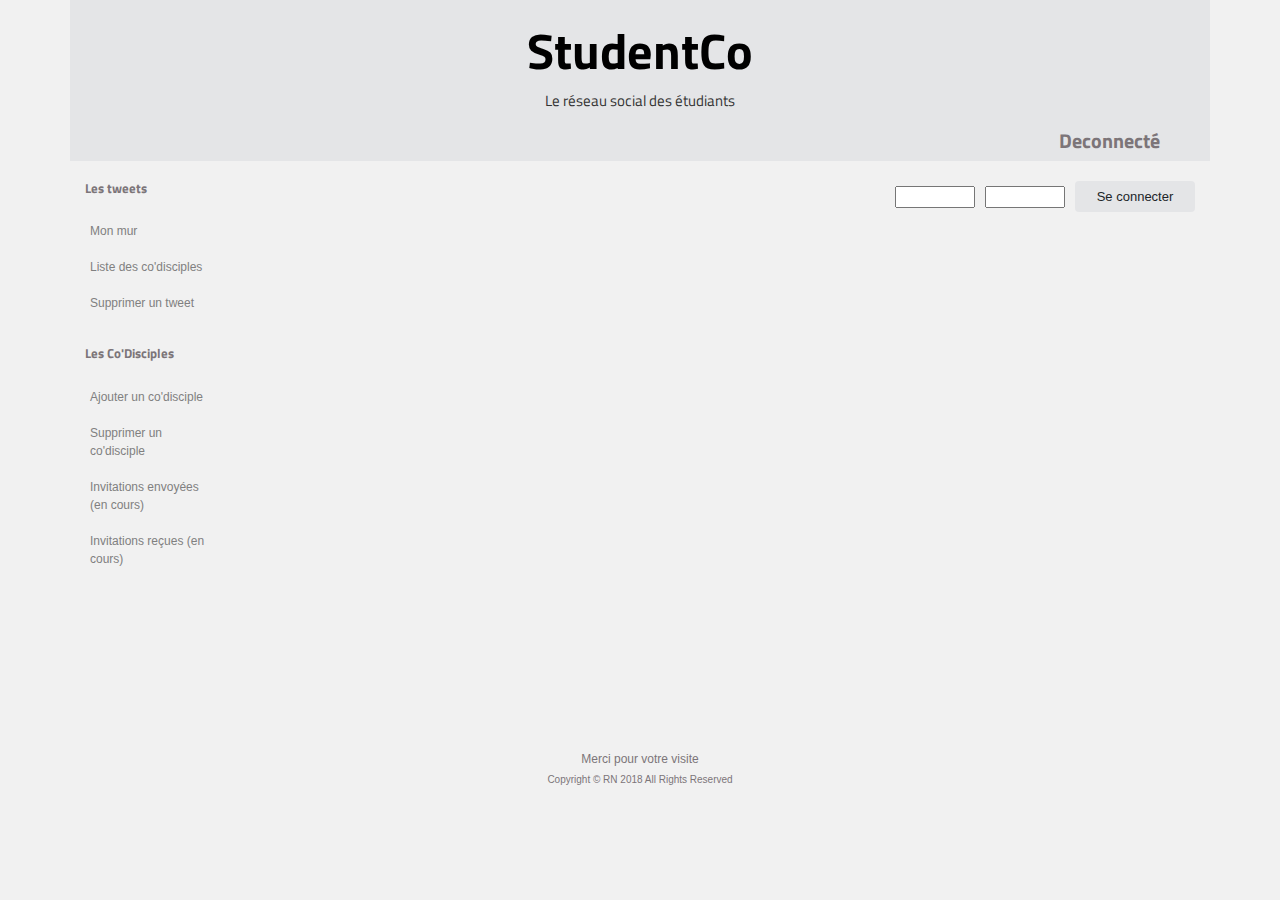
==== index.html @ 79eb4a2f "Initial commit" ====
<!DOCTYPE html>
<!-- studentCo.v011 -->
<html>
<head>
<meta charset="utf-8">
<title>StudentCo</title>
<link rel="stylesheet" href="CSS/bootstrap.min.css">
<link rel="stylesheet" href="CSS/style.css">
<script type="text/javascript" src="./js/studentCo.js"></script>
<script type="text/javascript" src="./js/jquery-1.9.1.js"></script>
<link href="https://fonts.googleapis.com/css?family=Titillium+Web" rel="stylesheet"> 
</head>

<body>
	<div class="container-fluid">
		<div class="container">
			<div class="row" >
				<div class="col-md-12 title">
				<h1 class="center">StudentCo</h1>
				<p class="center" style="font-family: 'Titillium Web', sans-serif; font-size:15px;">
					Le réseau social des étudiants
				</p>
				<h2 id="connectBox" class="textRight" style="margin-right:35px; font-size:20px;">Déconnecté</h2>
				</div>
				<div class="col-md-12">
				
					<div class="section left">
							<h2 class="inverse">Les tweets</h2>
							<p class="menuP">
								<br /> <a href="#" onclick="fetchTweet(-1);">Mon mur</a><br />
								<br /> <a href="#" onclick="fetchCoDisciples();">Liste des co'disciples</a><br />
								<br /> <a href="#" onclick="fetchTweetToDelete();">Supprimer un tweet</a><br />
								<br />
							</p>
					</div>
				
<!-- 					<fieldset class="inputText right"> -->
					<input tabindex=3 style="width:120px; font-size:13px; margin-left:5px; background-color:rgb(228,229,231); border:0px;" class="btn btn-warning right" id="boutonLogin" type="button" value="Se connecter" onclick="doConnect();"/>
					<input tabindex=2 class="inputText right" style="width: 80px;" id="logPassword" type="password" name="password" maxlength="8" value="" title="Votre mot de passe." />
					<input tabindex=1 class="inputText right" style="width: 80px;" id="logUsername" type="text" name="username" maxlength="8" value="" title="Votre nom d'utilisateur." />

<!-- 					</fieldset> -->
				</div>
				
				<div class="col-xs-12 col-sm-12 col-md-4 col-lg-4" id="menu">


					<div class="section">
						<h2 class="inverse">Les Co'Disciples</h2>
						<p class="menuP">
							<br /> <a href="#" onclick="addCoDisciple();">Ajouter un co'disciple</a><br />
							<br /> <a href="#" onclick="fetchCoDisciplesToDelete();">Supprimer un co'disciple</a><br />
							<br /> <a href="#" onclick="invitationSent();">Invitations envoyées (en cours)</a><br />
							<br /> <a href="#" onclick="invitationReceived();">Invitations reçues (en cours)</a><br />
							<br />
						</p>
					</div>
					
				</div>
				<div class="col-xs-12 col-sm-12 col-md-4 col-lg-4" id="page">
					
				</div>
				<div class="col-xs-12 col-sm-12 col-md-4 col-lg-4" id="wall">
					
				</div>
			</div>
		</div>
	
	</div>
<footer>
  <div class="container">
    <div class="row">
      <div class="col-md-3"></div>
      <div class="col-md-6" style="margin-top:150px;">
        <h3 style="font-size:12px;" class="center">Merci pour votre visite</h3>
        <h3 class="copyright center" style="color: rgb(124,117,121);">Copyright &copy; RN 2018 All Rights Reserved</h3>
      </div>
      <div class="col-md-3"></div>
    </div>
  </div>
</footer>
	
	<script type="text/javascript">
		initApp();
	</script>
</body>
</html>
---- CSS/style.css ----
@CHARSET "UTF-8";
body {
	/*margin: 0px;*/
	/*font-family: Georgia,Century Gothic, sans-serif;*/
	font-family: Verdana, Arial, Helvetica, sans-serif;
	font-size: 12px;
	color: #333333;
	background-color: rgb(241,241,241);
	/*background-image: url(../images/fondBleuBlanc.jpg);*/
	
	
}

#global { 
  position:absolute; 
  left: 50%;  
  /*top: 50%;*/ 
  width: 1024px; 
  height: 570px; 
  /*margin-top: -256px;*//* moitié de la hauteur */ 
  margin-left: -512px; /* moitié de la largeur */ 
  /*border: 1px solid #000;*/ 
  background-image: url(./images/2538.jpg);
  /*background-color: #e8e4de;*/
  border-radius: 10px; 
}

a {
	font-family: Verdana, Arial, Helvetica, sans-serif;
	text-decoration:  none;
	/*font-weight:bold;*/
	/*font-style: oblique;*/
	font-size: 12px;
	color: grey;
	/*color: #0877b7;*/
	
}


a:hover {
	text-decoration: underline;
	/*color: #DA6C0A;*/
}

#header {
 	position:absolute;
 	height: 60px;
 	/*background-color:cyan;*/
 	/*left:10px;*/
 	width:850px;
 	/*padding-top: 10px;*/
 	/*padding-left : 1em;*/
 	background-color: transparent;
 	font-size: 30px;
	/*font-weight: bold;*/
	margin-bottom: 20px;
	color: #ef5501;
  }

#menu {
 	/*position:absolute;
 	background-color:cyan;
 	top : 70px;
 	left:10px;
 	width:130px;
 	padding: 10px;
 	background-color: transparent;*/
  }
 
#page {
	/*position:absolute;
	background-color:#AAAAAA;
	top : 80px;
	left : 160px;
	width:250px;
	margin: 2em;
	padding: 10px;
    height:453px;
    border: 1px solid #b9b9b9;
    border-radius: 10px; 
    background-color: transparent;*/
  }
    

#login {
	position:absolute;
	/*background-color:#f8efd1;*/
	top : 10px;
	left : 715px;
	width:295px;
	/*padding: 1em 1em;*/
  height:50px;
  /*border: 1px solid #999;*/
  border-radius: 10px; 
  } 

#wall {
	/*position:absolute;
	top : 80px;
	left : 450px;
	width:560px;
	padding: 1em 1em;
  height:475px;
  border: 1px solid #999;
  background-color: #f8e1dc;
  background-color: rgb(217,109,109);
  border-radius: 10px; */
  font-family: 'Titillium Web', sans-serif;
  } 
  

  
.section {
 	position:relative;
 	/*background-color:cyan;*/
 	/*left:10px;*/
 	width:130px;
 	/*padding: 1em 1em;*/
 	background-color: transparent;
  } 
  
.menuP {
	font-size: 12px;
	margin-left: 5px;
	font-family: 'Titillium Web', sans-serif;
}

#sectionFond {
 	position:relative;
 	/*background-color:cyan;*/
 	/*left:10px;*/
 	width:220px;
 	padding: 1em 1em;
 	background-color: transparent;
 	background-image: url(../images/2538.jpg);
  }  
  
#pubs {
	font-size: 12px;
	margin-left: 5px;
	color: black;
	
}   
  
.styleNews {
	font-family: Verdana, Arial, Helvetica, sans-serif;
	/*font-family: Georgia, Times New Roman, Times, serif;*/
	font-size: 11px;
	color: #333333;
}	
  
.styleFont {
	font-family: Verdana, Arial, Helvetica, sans-serif;
	font-size: 11px;
	color: #333333;	
}	  

.fontG12 {
	font-size: 12px;
	color: #7576c1;
}	  
  
.fontO14 {
	font-size: 14px;
	color: #ef5501;
}

.style1 {
	font-size: 16px;
	font-weight: bold;
}

.style2 {
	font-size: 24px;
	font-weight: bold;
}
.style3 {font-size: 32px}

h1 {
	font-size: 50px;
	font-weight: bold;
	margin-bottom: 10px;
	margin-top:20px;
	color: black;
	font-family: 'Titillium Web', sans-serif;
}

h2 {
	font-size: 13px;
	font-weight: bold;
	color: rgb(124,117,121);
	font-family: 'Titillium Web', sans-serif;
}

table.news {
	cellspacing : 5px;
	align="left";
	font-family: Verdana, Arial, Helvetica, sans-serif;
	/*font-family: Georgia, Times New Roman, Times, serif;*/
	font-size: 11px;
	color: #333333;
	border-radius: 10px; 
}	

/* skinned select */

div.skinned-select .select-text,
div.skinned-select select,
div.skinned-select select option {
	width: 130px;
	font-size: 11px;
	color: #316D89;
}


.inputText {
	font-size: 11px;
	color: #316D89;
	margin:5px;
}

/* non javascript version select */

.my-skinnable-select select {
  width: 125px;
  font-size: 11px;
  border: 1px solid #D5E6EE;
}

.red{
	height:600px;
	background-color:red;
}

.container{padding-right:15px;
padding-left:15px;
margin-right:auto;
margin-left:auto;
height:auto;}




.img-responsive
{
	 display: block;
  max-width: 300px;
  height: auto;
}

.copyright
{
	font-size:10px;
	color:#3680C1;
}

.center
{
	text-align:center;
}

.right
{
	float:right;
	margin-bottom:25px;
}

.left
{
	float:left;
}

.title
{
	background-color:rgb(228,229,231);
	margin-bottom:20px;
}

.textRight
{
	text-align:right;
}

h3{
	color: rgb(124,117,121);
}
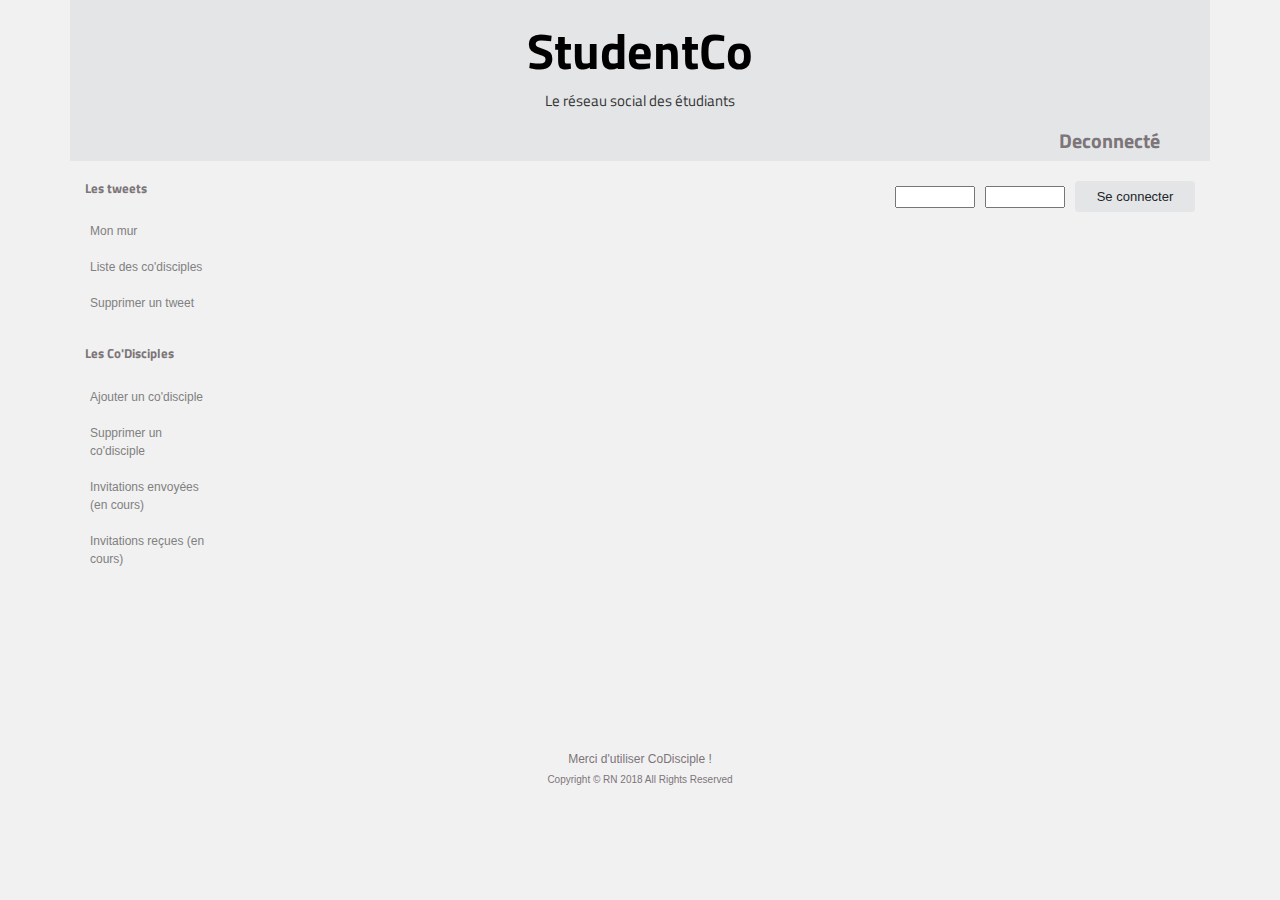
==== commit 217f856e: "mise en forme de l'HTML" ====
--- a/index.html
+++ b/index.html
@@ -23,6 +23,8 @@
 				<h2 id="connectBox" class="textRight" style="margin-right:35px; font-size:20px;">Déconnecté</h2>
 				</div>
 				<div class="col-md-12">
+
+<!-- ########################## MENU GAUCHE "Les Tweets" ##################################################### -->
 				
 					<div class="section left">
 							<h2 class="inverse">Les tweets</h2>
@@ -34,16 +36,18 @@
 							</p>
 					</div>
 				
-<!-- 					<fieldset class="inputText right"> -->
+<!-- ###############################  CASES ET BOUTON DE CONNEXION ################################################ -->
+
 					<input tabindex=3 style="width:120px; font-size:13px; margin-left:5px; background-color:rgb(228,229,231); border:0px;" class="btn btn-warning right" id="boutonLogin" type="button" value="Se connecter" onclick="doConnect();"/>
 					<input tabindex=2 class="inputText right" style="width: 80px;" id="logPassword" type="password" name="password" maxlength="8" value="" title="Votre mot de passe." />
 					<input tabindex=1 class="inputText right" style="width: 80px;" id="logUsername" type="text" name="username" maxlength="8" value="" title="Votre nom d'utilisateur." />
 
-<!-- 					</fieldset> -->
+
+
+<!-- ############################# MENU GAUCHE "Les Co Disciple"  ################################################ -->
+
 				</div>
-				
 				<div class="col-xs-12 col-sm-12 col-md-4 col-lg-4" id="menu">
-
 
 					<div class="section">
 						<h2 class="inverse">Les Co'Disciples</h2>
@@ -55,14 +59,16 @@
 							<br />
 						</p>
 					</div>
-					
 				</div>
+
+<!-- ############################# Contenu de la PAGE  ################################################ -->
 				<div class="col-xs-12 col-sm-12 col-md-4 col-lg-4" id="page">
-					
 				</div>
+
+<!-- ############################# Contenu du MUR  ################################################ -->
 				<div class="col-xs-12 col-sm-12 col-md-4 col-lg-4" id="wall">
-					
 				</div>
+
 			</div>
 		</div>
 	
@@ -72,7 +78,7 @@
     <div class="row">
       <div class="col-md-3"></div>
       <div class="col-md-6" style="margin-top:150px;">
-        <h3 style="font-size:12px;" class="center">Merci pour votre visite</h3>
+        <h3 style="font-size:12px;" class="center"> Merci d'utiliser CoDisciple ! </h3>
         <h3 class="copyright center" style="color: rgb(124,117,121);">Copyright &copy; RN 2018 All Rights Reserved</h3>
       </div>
       <div class="col-md-3"></div>
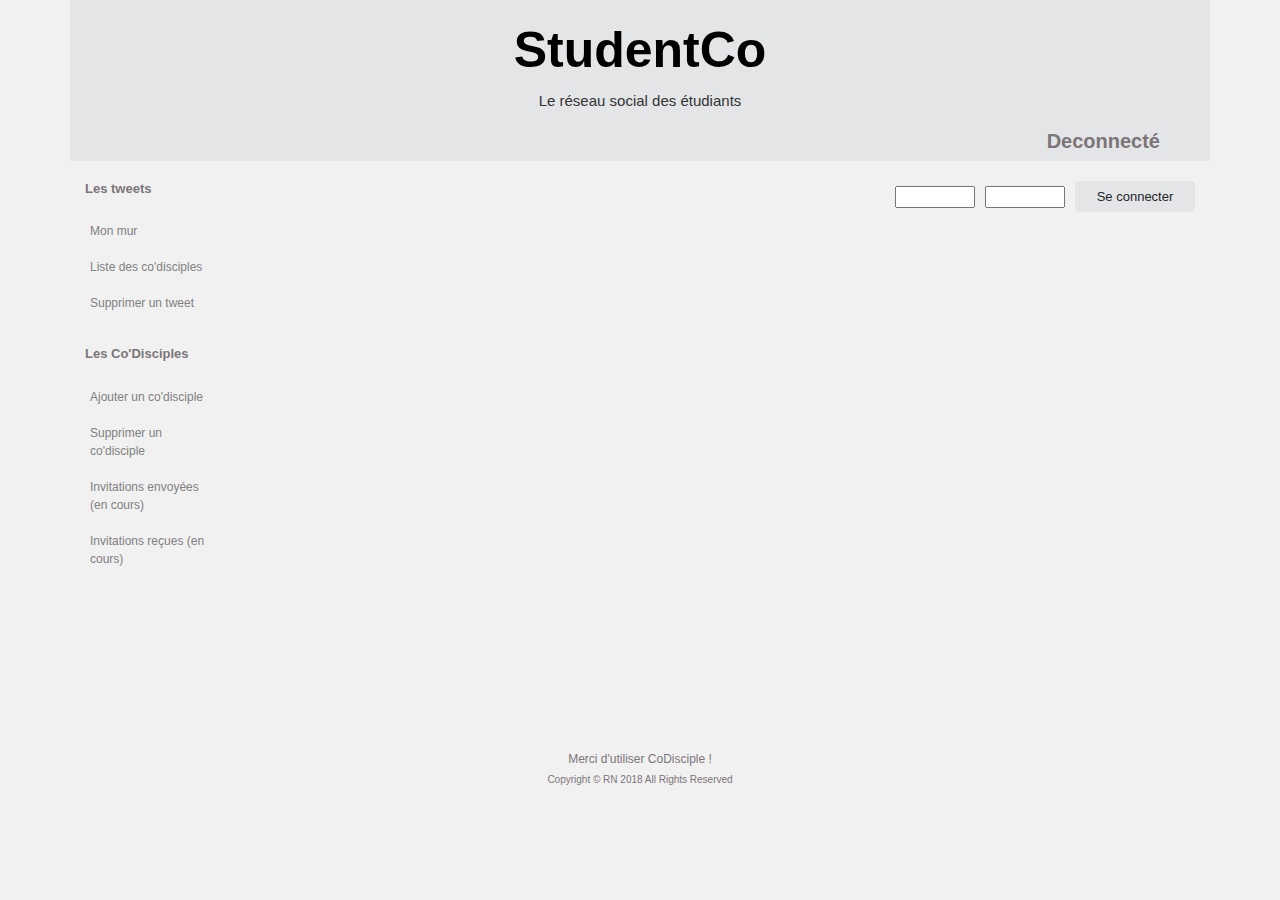
==== commit 41a910e5: "erreur dans le css" ====
--- a/index.html
+++ b/index.html
@@ -1,5 +1,5 @@
 <!DOCTYPE html>
-<!-- studentCo.v011 -->
+<!-- studentCo_RN_2018 -->
 <html>
 <head>
 <meta charset="utf-8">
@@ -7,8 +7,8 @@
 <link rel="stylesheet" href="CSS/bootstrap.min.css">
 <link rel="stylesheet" href="CSS/style.css">
 <script type="text/javascript" src="./js/studentCo.js"></script>
-<script type="text/javascript" src="./js/jquery-1.9.1.js"></script>
-<link href="https://fonts.googleapis.com/css?family=Titillium+Web" rel="stylesheet"> 
+<script type="text/javascript" src="./js/jquery-3.3.1.js"></script>
+	<link href="https://fonts.googleapis.com/css?family=Oxygen" rel="stylesheet">
 </head>
 
 <body>
@@ -38,7 +38,7 @@
 				
 <!-- ###############################  CASES ET BOUTON DE CONNEXION ################################################ -->
 
-					<input tabindex=3 style="width:120px; font-size:13px; margin-left:5px; background-color:rgb(228,229,231); border:0px;" class="btn btn-warning right" id="boutonLogin" type="button" value="Se connecter" onclick="doConnect();"/>
+					<input tabindex=3 style="width:120px; font-size:13px; margin-left:5px; background-color:rgb(228,229,231); border:0;" class="btn btn-warning right" id="boutonLogin" type="button" value="Se connecter" onclick="doConnect();"/>
 					<input tabindex=2 class="inputText right" style="width: 80px;" id="logPassword" type="password" name="password" maxlength="8" value="" title="Votre mot de passe." />
 					<input tabindex=1 class="inputText right" style="width: 80px;" id="logUsername" type="text" name="username" maxlength="8" value="" title="Votre nom d'utilisateur." />
 
--- a/CSS/style.css
+++ b/CSS/style.css
@@ -20,7 +20,7 @@
   /*margin-top: -256px;*//* moitié de la hauteur */ 
   margin-left: -512px; /* moitié de la largeur */ 
   /*border: 1px solid #000;*/ 
-  background-image: url(./images/2538.jpg);
+ /* background-image: url(); */
   /*background-color: #e8e4de;*/
   border-radius: 10px; 
 }
@@ -193,8 +193,8 @@
 }
 
 table.news {
-	cellspacing : 5px;
-	align="left";
+/*	cellspacing : 5px; */
+/*	align:"left"; */
 	font-family: Verdana, Arial, Helvetica, sans-serif;
 	/*font-family: Georgia, Times New Roman, Times, serif;*/
 	font-size: 11px;
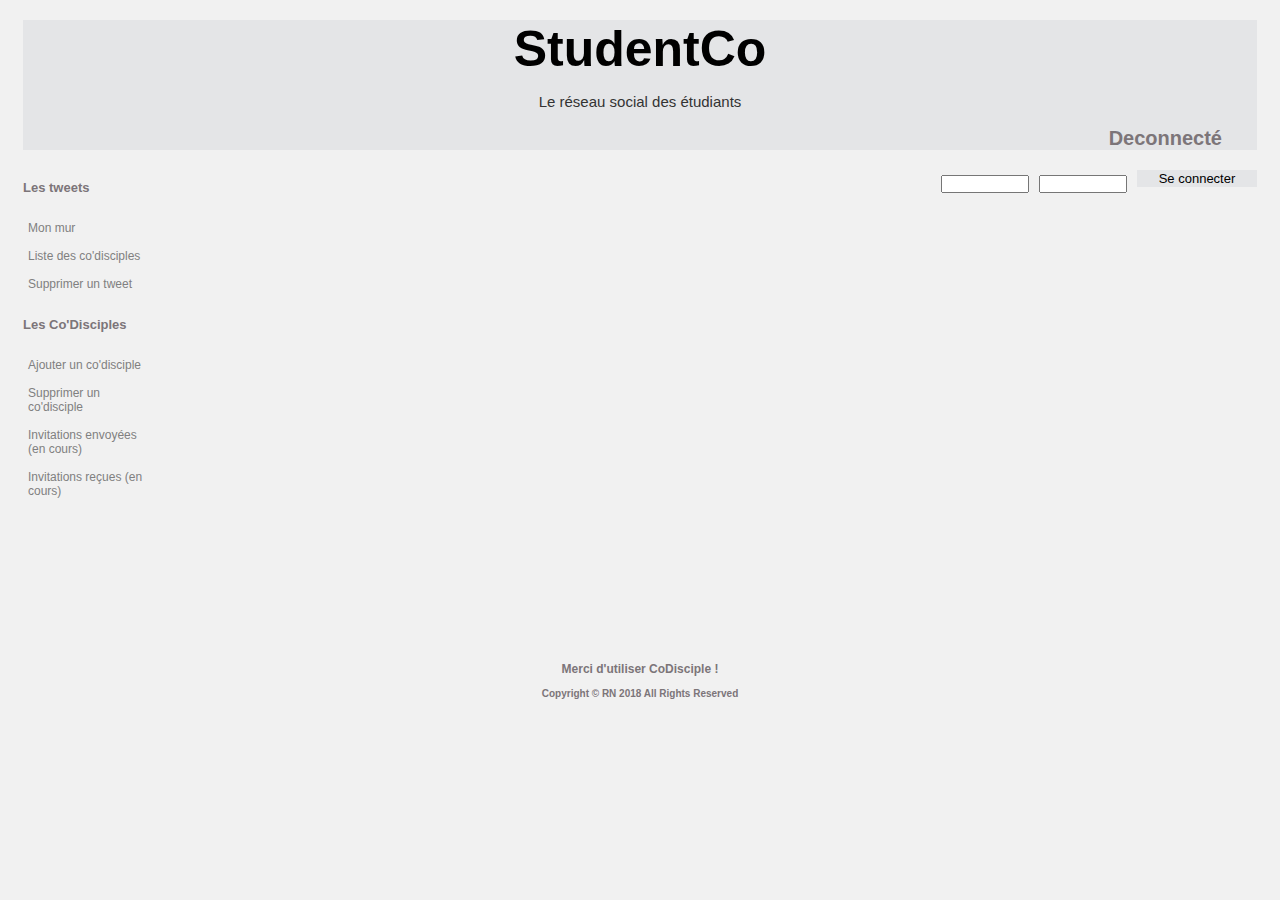
==== commit 36f3daf3: "erreur dans le css" ====
--- a/index.html
+++ b/index.html
@@ -4,7 +4,7 @@
 <head>
 <meta charset="utf-8">
 <title>StudentCo</title>
-<link rel="stylesheet" href="CSS/bootstrap.min.css">
+<!--  <link rel="stylesheet" href="CSS/bootstrap.min.css"> -->
 <link rel="stylesheet" href="CSS/style.css">
 <script type="text/javascript" src="./js/studentCo.js"></script>
 <script type="text/javascript" src="./js/jquery-3.3.1.js"></script>
